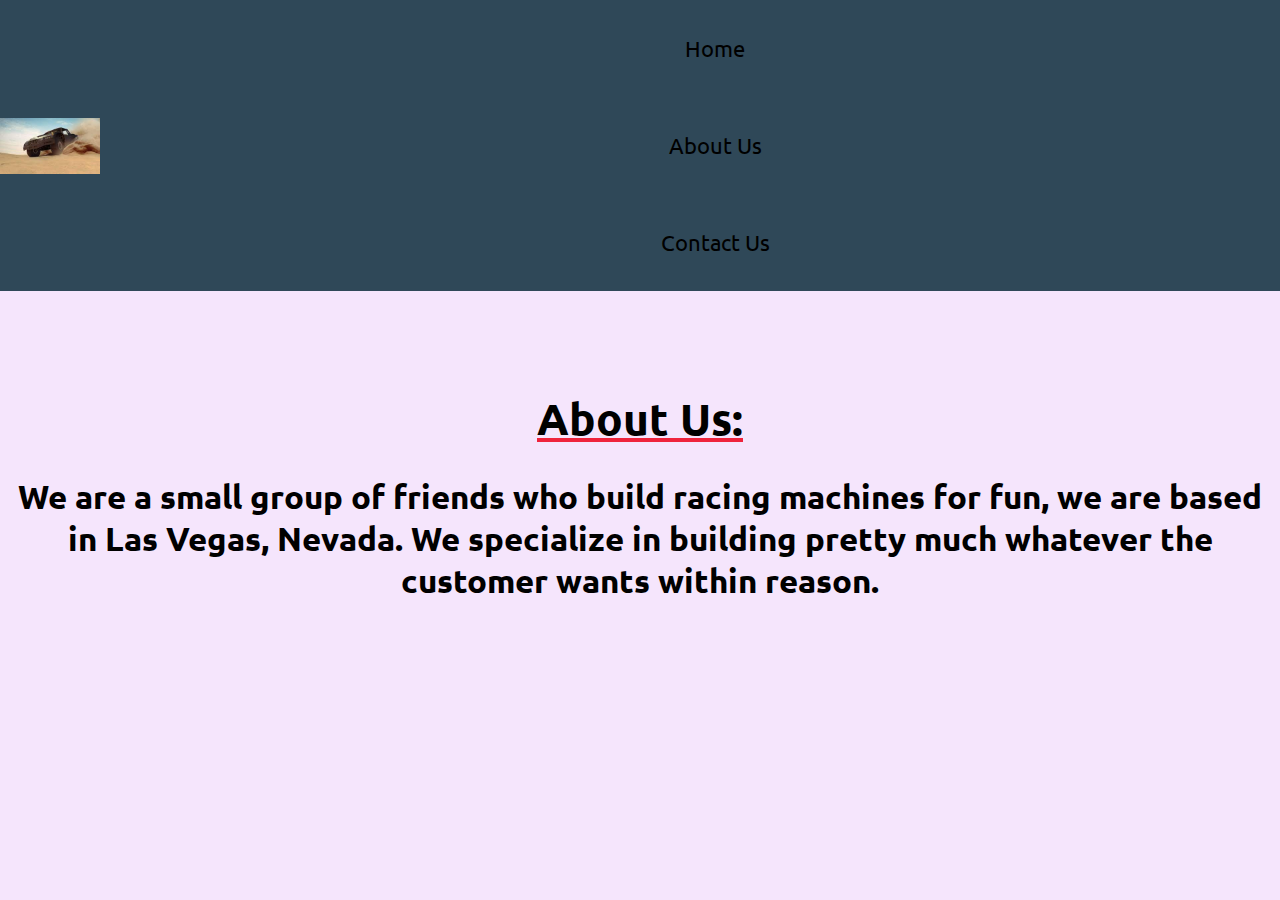
==== aboutus.html @ dee0fc00 "commit" ====
<!DOCTYPE html>
<html lang="en">
<head>
    <link rel="stylesheet" href="style\aboutus.css">
    <meta charset="UTF-8">
    <meta http-equiv="X-UA-Compatible" content="IE=edge">
    <meta name="viewport" content="width=device-width, initial-scale=1.0">
    <title>Document</title>
</head>
<body>
    <div id="content">
        <header>
            <a id="logo_link" href="index.html">
            <img class="logo" src="images/logo.jpg" alt="Dune Racing logo">
            </a>
        <nav>
            <a href="index.html">Home</a>
            <a href="Aboutus.html">About Us</a>
            <a href="contactus.html">Contact Us</a>
            
    
        </nav>

        </header>
        <div id="hero">
            <div id="hero-box">
            </div>
            <section id="hero-msg">
                <h1 class="home-title">About Us:</h1>
                <h2>We are a small group of friends who build racing machines for fun, we are based in Las Vegas, Nevada. We specialize in building pretty much whatever the customer wants within reason. </h2>
            </section>
        </div>
    </div>
</div>
</body>
</html>
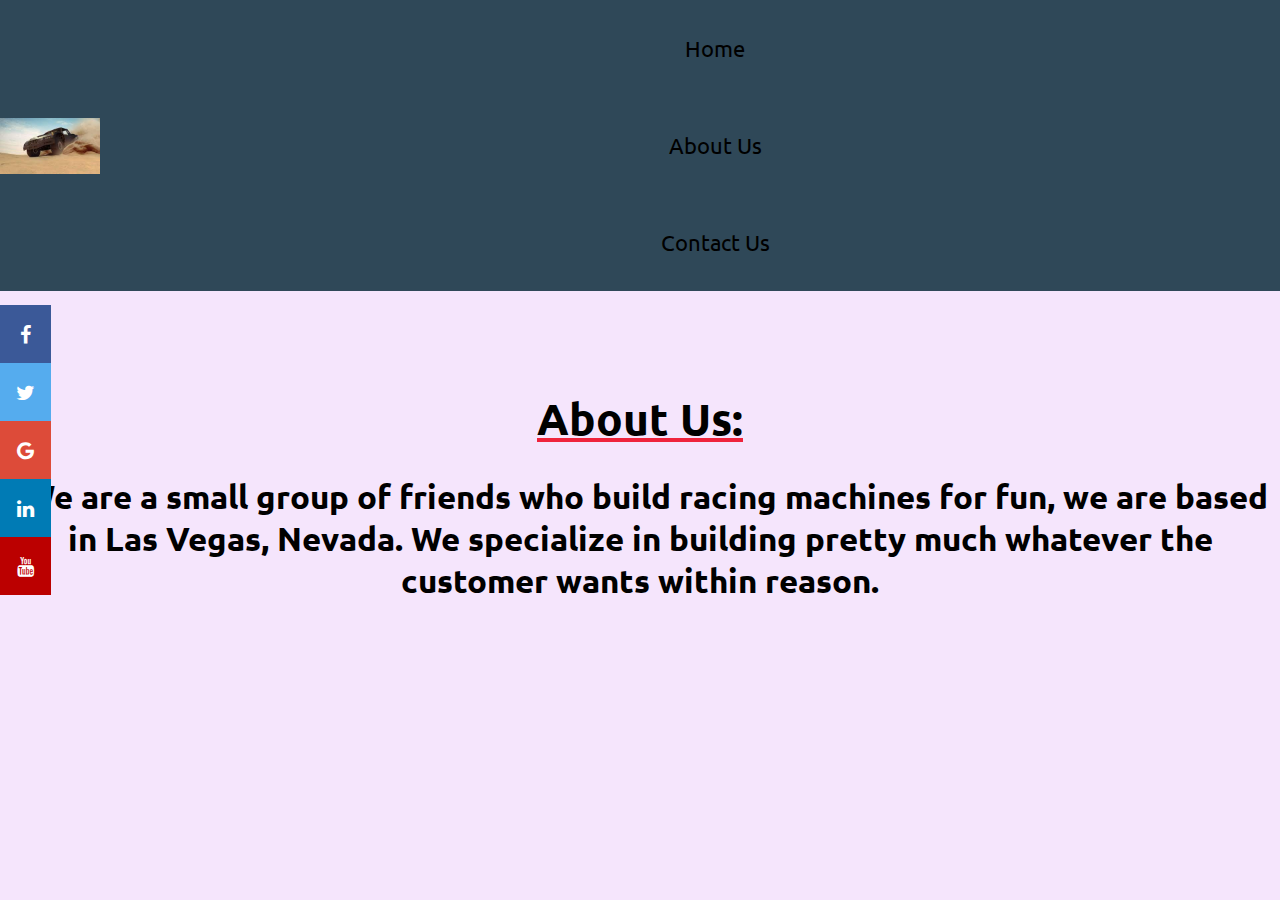
==== commit 917d7a4d: "commit" ====
--- a/aboutus.html
+++ b/aboutus.html
@@ -20,14 +20,23 @@
             
     
         </nav>
+        <link rel="stylesheet" href="https://cdnjs.cloudflare.com/ajax/libs/font-awesome/4.7.0/css/font-awesome.min.css">
 
+        <!-- The social media icon bar -->
+        <div class="icon-bar">
+          <a href="#" class="facebook"><i class="fa fa-facebook"></i></a>
+          <a href="#" class="twitter"><i class="fa fa-twitter"></i></a>
+          <a href="#" class="google"><i class="fa fa-google"></i></a>
+          <a href="#" class="linkedin"><i class="fa fa-linkedin"></i></a>
+          <a href="#" class="youtube"><i class="fa fa-youtube"></i></a>
+        </div>
         </header>
         <div id="hero">
             <div id="hero-box">
             </div>
             <section id="hero-msg">
                 <h1 class="home-title">About Us:</h1>
-                <h2>We are a small group of friends who build racing machines for fun, we are based in Las Vegas, Nevada. We specialize in building pretty much whatever the customer wants within reason. </h2>
+                <h2>   -We are a small group of friends who build racing machines for fun, we are based in Las Vegas, Nevada. We specialize in building pretty much whatever the customer wants within reason. </h2>
             </section>
         </div>
     </div>
